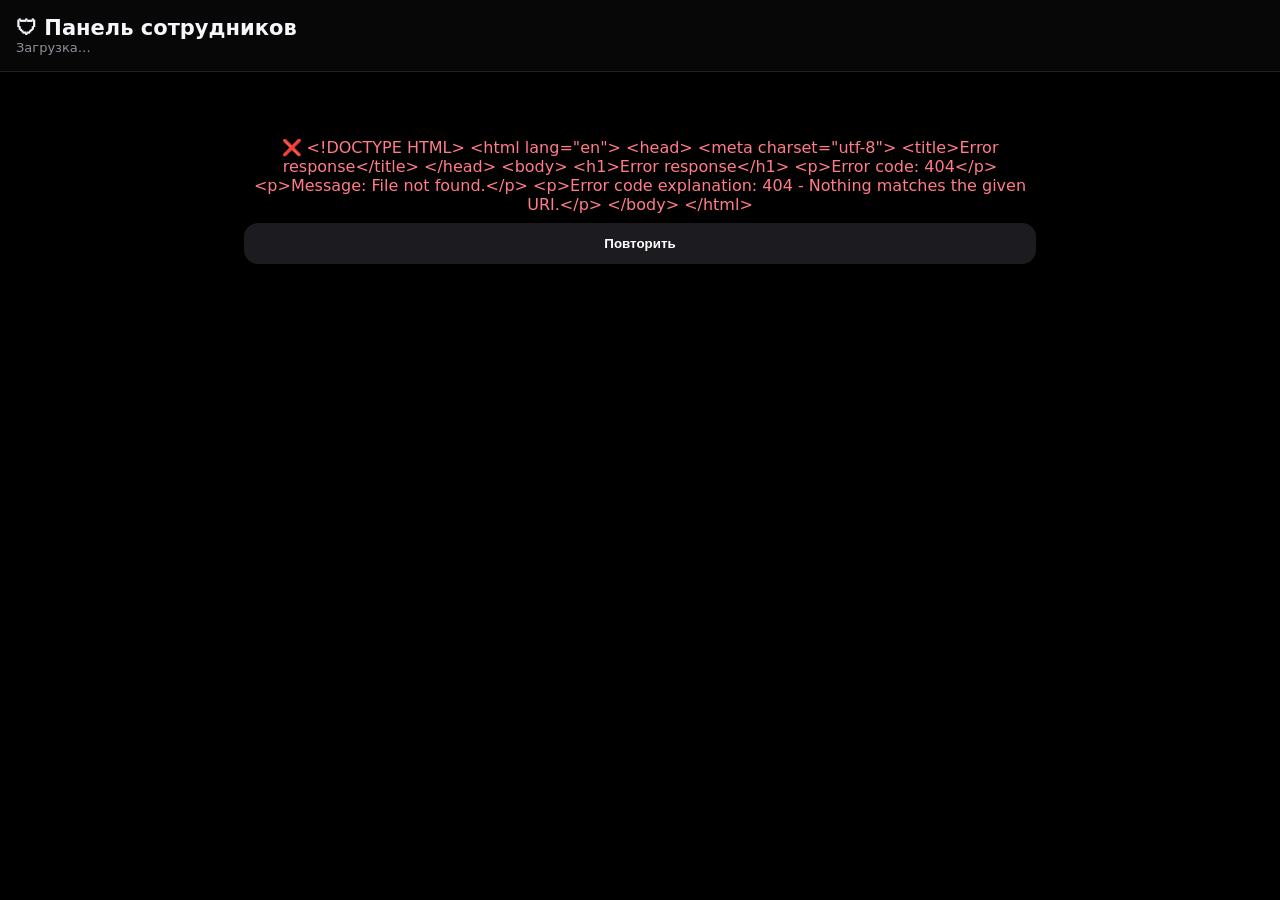
==== backend/index.html @ e63d6a08 "Add files via upload" ====
<!doctype html>
<html lang="ru">
<head>
<meta charset="utf-8"><meta name="viewport" content="width=device-width,initial-scale=1,viewport-fit=cover">
<title>Панель сотрудников — Проблем нет</title>
<script src="https://telegram.org/js/telegram-web-app.js"></script>
<style>
:root{color-scheme:dark}*{box-sizing:border-box}body{margin:0;background:#000;color:#f5f7fa;font-family:Inter,system-ui,-apple-system,sans-serif}header{position:sticky;top:0;background:#080808ee;backdrop-filter:blur(14px);padding:16px;border-bottom:1px solid #202020;z-index:5}.title{font-size:21px;font-weight:800}.muted{color:#8d939b;font-size:13px}.wrap{padding:14px;max-width:900px;margin:auto}.grid{display:grid;grid-template-columns:repeat(2,minmax(0,1fr));gap:10px}.card,.story{background:#0e0e10;border:1px solid #242428;border-radius:18px;padding:14px;box-shadow:0 8px 30px #0008}.metric{font-size:28px;font-weight:800}.btn{width:100%;border:0;border-radius:14px;padding:13px 14px;background:#1b1b20;color:#fff;font-weight:700;margin-top:9px}.btn.primary{background:#2b6cff}.btn.danger{background:#7f2630}.story{margin-top:12px}.story h3{margin:0 0 8px}.text{white-space:pre-wrap;line-height:1.45;color:#ddd}.row{display:flex;gap:8px}.row>*{flex:1}.status{display:inline-block;padding:5px 9px;border-radius:999px;background:#1d2634;color:#a9c8ff;font-size:12px}.hidden{display:none}.error{color:#ff7c88;margin-top:12px}.chart{height:180px;display:flex;align-items:end;gap:4px}.bar{flex:1;background:#2b6cff;border-radius:6px 6px 0 0;min-height:3px}.nav{display:flex;gap:8px;overflow:auto;padding:10px 0}.nav .btn{white-space:nowrap;width:auto;margin:0}.loader{padding:40px;text-align:center;color:#9da3ab}
</style></head>
<body>
<header><div class="title">🛡 Панель сотрудников</div><div id="me" class="muted">Загрузка…</div></header>
<div class="wrap"><div id="app" class="loader">Подключение к серверу…</div></div>
<script>
const tg=window.Telegram?.WebApp; tg?.ready(); tg?.expand();
const initData=tg?.initData||'';
const headers={'X-Telegram-Init-Data':initData};
async function api(path,opt={}){const r=await fetch(path,{...opt,headers:{...headers,...(opt.headers||{}), 'Content-Type':'application/json'}}); const text=await r.text(); let data; try{data=JSON.parse(text)}catch{throw new Error(text||('HTTP '+r.status))}; if(!r.ok) throw new Error(data.error||data.details||('HTTP '+r.status)); return data}
function esc(s){return String(s??'').replace(/[&<>"']/g,m=>({'&':'&amp;','<':'&lt;','>':'&gt;','"':'&quot;',"'":'&#039;'}[m]))}
async function load(){try{const d=await api('/admin/api/dashboard'); document.getElementById('me').textContent=`ID ${d.me.id} • роль: ${d.me.role} • Europe/Moscow`; render(d)}catch(e){document.getElementById('app').innerHTML=`<div class="error">❌ ${esc(e.message)}</div><button class="btn" onclick="location.reload()">Повторить</button>`}}
function render(d){const s=d.stats||{}; document.getElementById('app').innerHTML=`<div class="grid"><div class="card"><div class="muted">Истории</div><div class="metric">${s.total??0}</div></div><div class="card"><div class="muted">Опубликовано</div><div class="metric">${s.published??0}</div></div><div class="card"><div class="muted">Модерация</div><div class="metric">${s.waiting??0}</div></div><div class="card"><div class="muted">Пользователи</div><div class="metric">${s.users??0}</div></div></div><div class="nav"><button class="btn primary" onclick="stories()">📥 Модерация</button><button class="btn" onclick="analytics()">📊 Аналитика</button><button class="btn" onclick="monitoring()">🖥 Мониторинг</button><button class="btn" onclick="employees()">👥 Сотрудники</button><button class="btn" onclick="leaderboard()">🏆 KPI</button><button class="btn" onclick="training()">🎓 Обучение</button></div><div id="section"></div>`; stories()}
async function stories(){const box=document.getElementById('section');box.innerHTML='<div class="loader">Загрузка историй…</div>';try{const d=await api('/admin/api/stories');box.innerHTML=(d.stories||[]).map(x=>`<div class="story"><div class="row"><h3>История #${x.id}</h3><span class="status">${esc(x.status)}</span></div><div class="text">${esc(x.text)}</div><div class="row"><button class="btn primary" onclick="action(${x.id},'publish')">Опубликовать</button><button class="btn danger" onclick="action(${x.id},'reject')">Отклонить</button></div><button class="btn" onclick="openStory(${x.id})">Открыть</button></div>`).join('')||'<div class="card">🟢 Историй нет.</div>'}catch(e){box.innerHTML=`<div class="error">❌ ${esc(e.message)}</div>`}}
async function openStory(id){try{const d=await api('/admin/api/story/'+id); const x=d.story||d; document.getElementById('section').innerHTML=`<div class="story"><h3>История #${x.id}</h3><div class="text">${esc(x.text)}</div><hr><div class="text">${esc(x.post_text||'')}</div><button class="btn primary" onclick="action(${x.id},'publish')">Опубликовать</button><button class="btn danger" onclick="action(${x.id},'reject')">Отклонить</button><button class="btn" onclick="stories()">Назад</button></div>`}catch(e){alert(e.message)}}
async function action(id,act){try{await api(`/admin/api/story/${id}/${act}`,{method:'POST',body:JSON.stringify({})}); tg?.HapticFeedback?.notificationOccurred('success'); stories()}catch(e){alert(e.message)}}
async function analytics(){const box=document.getElementById('section');try{const d=await api('/admin/api/analytics');box.innerHTML=`<div class="card"><h3>📊 Аналитика</h3><pre class="text">${esc(JSON.stringify(d,null,2))}</pre></div>`}catch(e){box.innerHTML=`<div class="error">❌ ${esc(e.message)}</div>`}}
async function monitoring(){const box=document.getElementById('section');try{const d=await api('/admin/api/monitoring');box.innerHTML=`<div class="card"><h3>🖥 Системный мониторинг</h3><pre class="text">${esc(JSON.stringify(d,null,2))}</pre></div>`}catch(e){box.innerHTML=`<div class="error">❌ ${esc(e.message)}</div>`}}
async function training(){const box=document.getElementById('section');try{const d=await api('/admin/api/training');box.innerHTML=`<div class="card"><h3>🎓 Обучение сотрудников</h3><pre class="text">${esc(JSON.stringify(d,null,2))}</pre></div>`}catch(e){box.innerHTML=`<div class="error">❌ ${esc(e.message)}</div>`}}

async function employees(){const box=document.getElementById('section');try{const d=await api('/admin/api/employees');box.innerHTML='<div class="card"><h3>👥 Сотрудники</h3>'+(d.items||[]).map(x=>`<div class="story"><b>${esc(x.full_name||('ID '+x.admin_id))}</b><div class="muted">${esc(x.position||'')} • ${esc(x.status||'')} • роль: ${esc(x.role||'')}</div><button class="btn" onclick="employee(${x.admin_id})">Профиль</button></div>`).join('')+'</div>'}catch(e){box.innerHTML=`<div class="error">❌ ${esc(e.message)}</div>`}}
async function employee(id){const box=document.getElementById('section');try{const d=await api('/admin/api/employee/'+id),x=d.employee||{};box.innerHTML=`<div class="card"><h3>👤 ${esc(x.full_name||('ID '+id))}</h3><div class="muted">${esc(x.position||'')} • ${esc(x.status||'')} • ${esc(x.role||'')}</div><h4>Разрешения</h4>${(d.permissions||[]).map(p=>`<div>${esc(p.permission)} — ${p.enabled?'✅':'❌'}</div>`).join('')}<h4>Роли</h4>${(d.role_history||[]).map(r=>`<div class="muted">${esc(r.old_role||'-')} → ${esc(r.new_role)} • ${esc(r.created_at)}</div>`).join('')}<h4>Повышения</h4>${(d.promotion_history||[]).map(r=>`<div class="muted">${esc(r.old_status||'-')} → ${esc(r.new_status)} • ${esc(r.created_at)}</div>`).join('')}<h4>Нарушения</h4>${(d.violations||[]).map(r=>`<div class="muted">${esc(r.severity)}: ${esc(r.reason)}</div>`).join('')}<button class="btn" onclick="employees()">Назад</button></div>`}catch(e){box.innerHTML=`<div class="error">❌ ${esc(e.message)}</div>`}}
async function leaderboard(){const box=document.getElementById('section');try{const d=await api('/admin/api/leaderboard?days=30');box.innerHTML='<div class="card"><h3>🏆 KPI</h3>'+(d.items||[]).map(x=>`<div class="story"><b>ID ${x.admin_id}</b><div class="metric">${x.score}</div><div class="muted">Модераций: ${x.moderated||0} • публикаций: ${x.published||0} • ошибок: ${x.errors||0}</div></div>`).join('')+'</div>'}catch(e){box.innerHTML=`<div class="error">❌ ${esc(e.message)}</div>`}}

load();
</script></body></html>
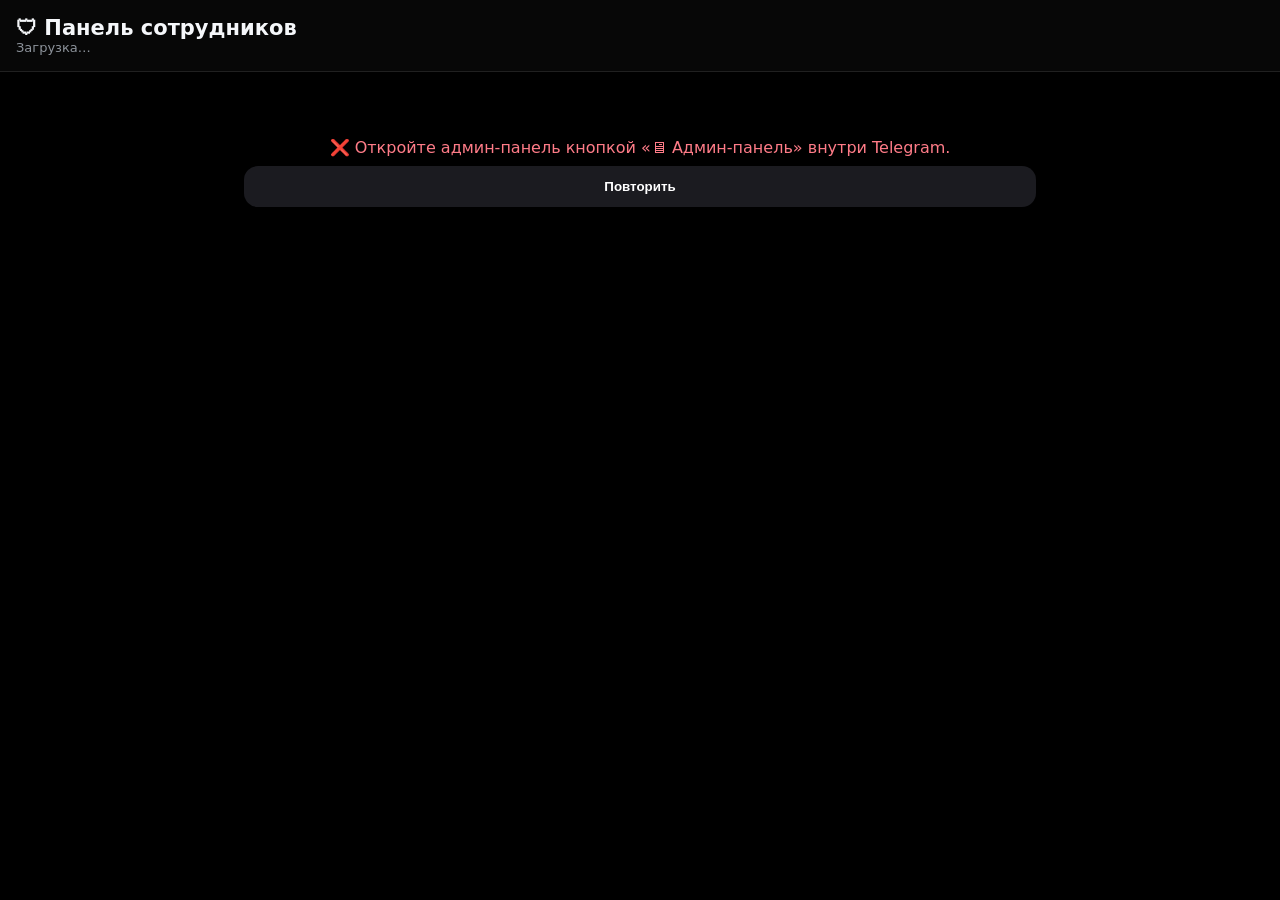
==== commit 1943417b: "Add files via upload" ====
--- a/backend/index.html
+++ b/backend/index.html
@@ -12,15 +12,48 @@
 <div class="wrap"><div id="app" class="loader">Подключение к серверу…</div></div>
 <script>
 const tg=window.Telegram?.WebApp; tg?.ready(); tg?.expand();
-const initData=tg?.initData||'';
-const headers={'X-Telegram-Init-Data':initData};
-async function api(path,opt={}){const r=await fetch(path,{...opt,headers:{...headers,...(opt.headers||{}), 'Content-Type':'application/json'}}); const text=await r.text(); let data; try{data=JSON.parse(text)}catch{throw new Error(text||('HTTP '+r.status))}; if(!r.ok) throw new Error(data.error||data.details||('HTTP '+r.status)); return data}
+function initHeaders(){return {'X-Telegram-Init-Data':window.Telegram?.WebApp?.initData||''};}
+function noTelegram(){return !window.Telegram?.WebApp || !window.Telegram.WebApp.initData;}
+async function api(path,opt={}){const controller=new AbortController();const timer=setTimeout(()=>controller.abort(),12000);let r;try{r=await fetch(path,{...opt,signal:controller.signal,headers:{...initHeaders(),...(opt.headers||{}), 'Content-Type':'application/json'}})}catch(e){throw new Error(e.name==='AbortError'?'Сервер не ответил за 12 секунд.':'Сеть: '+e.message)}finally{clearTimeout(timer)} const text=await r.text(); let data; try{data=JSON.parse(text)}catch{throw new Error(text||('HTTP '+r.status))}; if(!r.ok) throw new Error(data.error||data.details||text||('HTTP '+r.status)); return data}
 function esc(s){return String(s??'').replace(/[&<>"']/g,m=>({'&':'&amp;','<':'&lt;','>':'&gt;','"':'&quot;',"'":'&#039;'}[m]))}
-async function load(){try{const d=await api('/admin/api/dashboard'); document.getElementById('me').textContent=`ID ${d.me.id} • роль: ${d.me.role} • Europe/Moscow`; render(d)}catch(e){document.getElementById('app').innerHTML=`<div class="error">❌ ${esc(e.message)}</div><button class="btn" onclick="location.reload()">Повторить</button>`}}
-function render(d){const s=d.stats||{}; document.getElementById('app').innerHTML=`<div class="grid"><div class="card"><div class="muted">Истории</div><div class="metric">${s.total??0}</div></div><div class="card"><div class="muted">Опубликовано</div><div class="metric">${s.published??0}</div></div><div class="card"><div class="muted">Модерация</div><div class="metric">${s.waiting??0}</div></div><div class="card"><div class="muted">Пользователи</div><div class="metric">${s.users??0}</div></div></div><div class="nav"><button class="btn primary" onclick="stories()">📥 Модерация</button><button class="btn" onclick="analytics()">📊 Аналитика</button><button class="btn" onclick="monitoring()">🖥 Мониторинг</button><button class="btn" onclick="employees()">👥 Сотрудники</button><button class="btn" onclick="leaderboard()">🏆 KPI</button><button class="btn" onclick="training()">🎓 Обучение</button></div><div id="section"></div>`; stories()}
-async function stories(){const box=document.getElementById('section');box.innerHTML='<div class="loader">Загрузка историй…</div>';try{const d=await api('/admin/api/stories');box.innerHTML=(d.stories||[]).map(x=>`<div class="story"><div class="row"><h3>История #${x.id}</h3><span class="status">${esc(x.status)}</span></div><div class="text">${esc(x.text)}</div><div class="row"><button class="btn primary" onclick="action(${x.id},'publish')">Опубликовать</button><button class="btn danger" onclick="action(${x.id},'reject')">Отклонить</button></div><button class="btn" onclick="openStory(${x.id})">Открыть</button></div>`).join('')||'<div class="card">🟢 Историй нет.</div>'}catch(e){box.innerHTML=`<div class="error">❌ ${esc(e.message)}</div>`}}
-async function openStory(id){try{const d=await api('/admin/api/story/'+id); const x=d.story||d; document.getElementById('section').innerHTML=`<div class="story"><h3>История #${x.id}</h3><div class="text">${esc(x.text)}</div><hr><div class="text">${esc(x.post_text||'')}</div><button class="btn primary" onclick="action(${x.id},'publish')">Опубликовать</button><button class="btn danger" onclick="action(${x.id},'reject')">Отклонить</button><button class="btn" onclick="stories()">Назад</button></div>`}catch(e){alert(e.message)}}
+async function safety(){const box=document.getElementById('section');try{const d=await api('/admin/api/monitoring');const ev=(d.errors||[]).filter(x=>String(x.service||'').includes('ai'));box.innerHTML=`<div class="card"><h3>🛡 AI Safety Pipeline</h3><div class="muted">Ошибки AI и safety telemetry</div>${ev.map(x=>`<div class="story"><b>${esc(x.service)}</b><div>${esc(x.message)}</div><div class="muted">${esc(x.created_at)}</div></div>`).join('')||'<div class="muted">AI safety ошибок нет.</div>'}</div>`}catch(e){box.innerHTML=`<div class="error">❌ ${esc(e.message)}</div>`}}
+function founder(){window.location.href='/founder'}
+async function load(){try{if(noTelegram())throw new Error('Откройте админ-панель кнопкой «🖥 Админ-панель» внутри Telegram.');const d=await api('/admin/api/dashboard'); document.getElementById('me').textContent=`ID ${d.me.id} • роль: ${d.me.role} • Europe/Moscow`; render(d)}catch(e){document.getElementById('app').innerHTML=`<div class="error">❌ ${esc(e.message)}</div><button class="btn" onclick="load()">Повторить</button>`}}
+function render(d){const s=d.stats||{}; document.getElementById('app').innerHTML=`<div class="grid"><div class="card"><div class="muted">Истории</div><div class="metric">${s.total??0}</div></div><div class="card"><div class="muted">Опубликовано</div><div class="metric">${s.published??0}</div></div><div class="card"><div class="muted">Модерация</div><div class="metric">${s.waiting??0}</div></div><div class="card"><div class="muted">Пользователи</div><div class="metric">${s.users??0}</div></div></div><div class="nav"><button class="btn primary" onclick="stories()">📥 Модерация</button><button class="btn" onclick="analytics()">📊 Аналитика</button><button class="btn" onclick="monitoring()">🖥 Мониторинг</button><button class="btn" onclick="employees()">👥 Сотрудники</button><button class="btn" onclick="leaderboard()">🏆 KPI</button><button class="btn" onclick="training()">🎓 Обучение</button><button class="btn" onclick="safety()">🛡 AI Safety</button><button class="btn" onclick="founder()">👑 Founder</button></div><div id="section"></div>`; stories()}
+async function stories(){const box=document.getElementById('section');box.innerHTML='<div class="loader">Загрузка историй…</div>';try{const d=await api('/admin/api/stories');box.innerHTML=(d.items||[]).map(x=>`<div class="story"><div class="row"><h3>История #${x.id}</h3><span class="status">${esc(x.status)}</span></div><div class="text">${esc(x.text)}</div><div class="row"><button class="btn primary" onclick="action(${x.id},'publish')">Опубликовать</button><button class="btn danger" onclick="action(${x.id},'reject')">Отклонить</button></div><div class="row"><button class="btn" onclick="openStory(${x.id})">Открыть</button><button class="btn" onclick="runAI(${x.id})">🤖 ИИ</button></div></div>`).join('')||'<div class="card">🟢 Историй нет.</div>'}catch(e){box.innerHTML=`<div class="error">❌ ${esc(e.message)}</div>`}}
+async function openStory(id){
+ try{
+  const d=await api('/admin/api/story/'+id);
+  const x=d.story||d;
+  document.getElementById('section').innerHTML=`
+   <div class="story">
+    <h3>История #${x.id}</h3>
+    <div class="muted">Статус: ${esc(x.status||'')}</div>
+    <label class="muted">Исходный текст</label>
+    <textarea id="storyText" style="width:100%;min-height:140px;background:#090909;color:#fff;border:1px solid #333;border-radius:12px;padding:10px;margin-top:6px">${esc(x.text||'')}</textarea>
+    <label class="muted">Готовый пост</label>
+    <textarea id="postText" style="width:100%;min-height:180px;background:#090909;color:#fff;border:1px solid #333;border-radius:12px;padding:10px;margin-top:6px">${esc(x.post_text||'')}</textarea>
+    <button class="btn primary" onclick="saveStory(${x.id})">💾 Сохранить</button>
+    <button class="btn" onclick="runAI(${x.id})">🤖 Повторить ИИ-анализ</button>
+    <button class="btn primary" onclick="action(${x.id},'publish')">✅ Опубликовать</button>
+    <button class="btn danger" onclick="action(${x.id},'reject')">❌ Отклонить</button>
+    <button class="btn" onclick="stories()">⬅️ Назад</button>
+   </div>`;
+ }catch(e){document.getElementById('section').innerHTML=`<div class="error">❌ ${esc(e.message)}</div><button class="btn" onclick="stories()">Назад</button>`}
+}
+async function saveStory(id){
+ try{
+  const text=document.getElementById('storyText').value;
+  const post_text=document.getElementById('postText').value;
+  await api('/admin/api/story/'+id,{method:'PUT',body:JSON.stringify({text,post_text})});
+  tg?.HapticFeedback?.notificationOccurred('success');
+  await openStory(id);
+ }catch(e){alert(e.message)}
+}
 async function action(id,act){try{await api(`/admin/api/story/${id}/${act}`,{method:'POST',body:JSON.stringify({})}); tg?.HapticFeedback?.notificationOccurred('success'); stories()}catch(e){alert(e.message)}}
+async function runAI(id){try{document.getElementById('section').innerHTML='<div class="loader">🤖 ИИ обрабатывает историю…</div>';await api(`/admin/api/story/${id}/ai`,{method:'POST',body:JSON.stringify({})});tg?.HapticFeedback?.notificationOccurred('success');await openStory(id)}catch(e){document.getElementById('section').innerHTML=`<div class="error">❌ ${esc(e.message)}</div><button class="btn" onclick="openStory(${id})">Назад</button>`}}
+async function publishFromStory(id){return action(id,'publish')}
+async function rejectFromStory(id){return action(id,'reject')}
 async function analytics(){const box=document.getElementById('section');try{const d=await api('/admin/api/analytics');box.innerHTML=`<div class="card"><h3>📊 Аналитика</h3><pre class="text">${esc(JSON.stringify(d,null,2))}</pre></div>`}catch(e){box.innerHTML=`<div class="error">❌ ${esc(e.message)}</div>`}}
 async function monitoring(){const box=document.getElementById('section');try{const d=await api('/admin/api/monitoring');box.innerHTML=`<div class="card"><h3>🖥 Системный мониторинг</h3><pre class="text">${esc(JSON.stringify(d,null,2))}</pre></div>`}catch(e){box.innerHTML=`<div class="error">❌ ${esc(e.message)}</div>`}}
 async function training(){const box=document.getElementById('section');try{const d=await api('/admin/api/training');box.innerHTML=`<div class="card"><h3>🎓 Обучение сотрудников</h3><pre class="text">${esc(JSON.stringify(d,null,2))}</pre></div>`}catch(e){box.innerHTML=`<div class="error">❌ ${esc(e.message)}</div>`}}
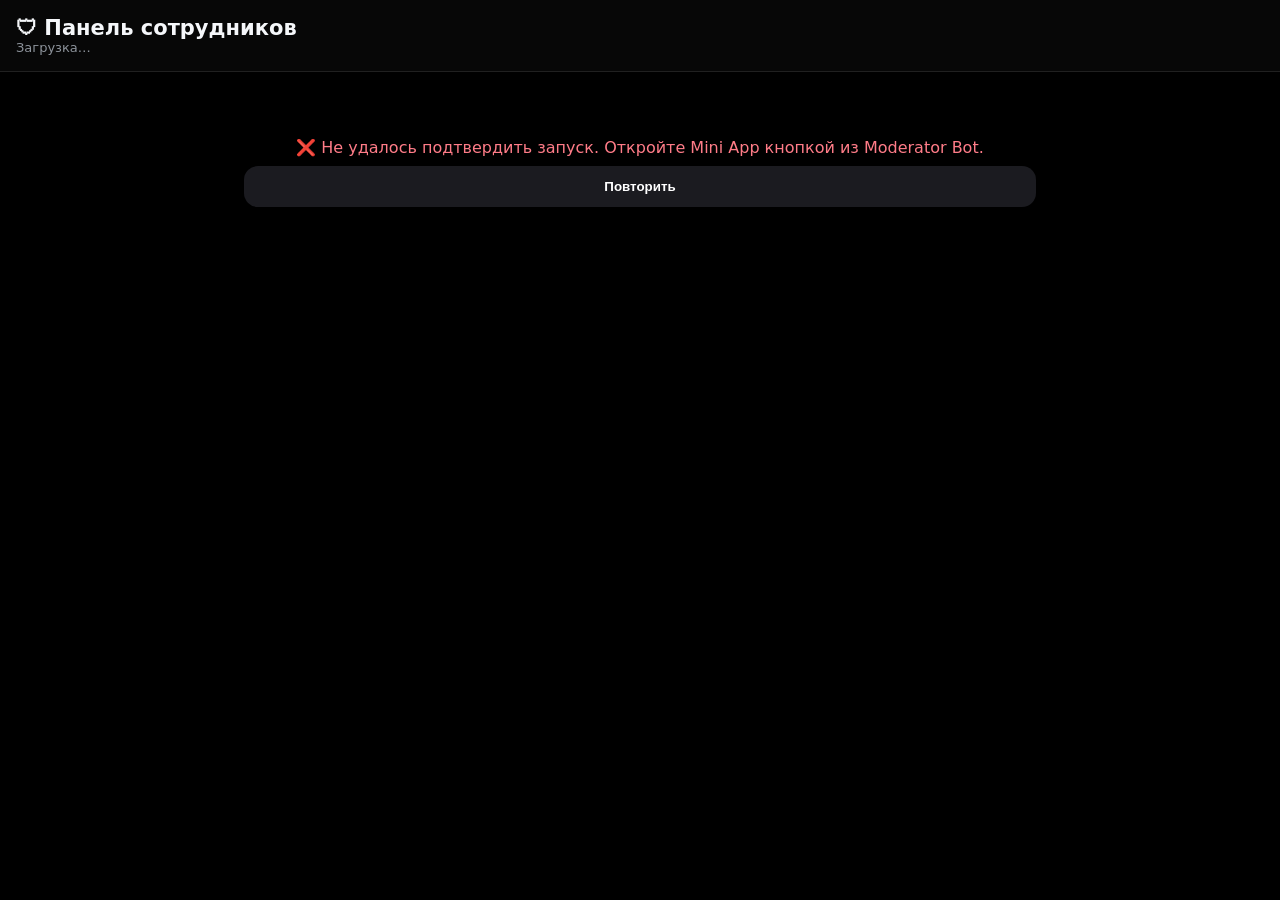
==== commit d8a749fd: "Add files via upload" ====
--- a/backend/index.html
+++ b/backend/index.html
@@ -12,13 +12,14 @@
 <div class="wrap"><div id="app" class="loader">Подключение к серверу…</div></div>
 <script>
 const tg=window.Telegram?.WebApp; tg?.ready(); tg?.expand();
-function initHeaders(){return {'X-Telegram-Init-Data':window.Telegram?.WebApp?.initData||''};}
-function noTelegram(){return !window.Telegram?.WebApp || !window.Telegram.WebApp.initData;}
+function launchToken(){return new URLSearchParams(location.search).get('launch')||'';}
+function initHeaders(){const h={'X-Telegram-Init-Data':window.Telegram?.WebApp?.initData||''};const launch=launchToken();if(launch)h['X-ProblemNet-Launch-Token']=launch;return h;}
+function noTelegram(){return !((window.Telegram?.WebApp?.initData)||launchToken());}
 async function api(path,opt={}){const controller=new AbortController();const timer=setTimeout(()=>controller.abort(),12000);let r;try{r=await fetch(path,{...opt,signal:controller.signal,headers:{...initHeaders(),...(opt.headers||{}), 'Content-Type':'application/json'}})}catch(e){throw new Error(e.name==='AbortError'?'Сервер не ответил за 12 секунд.':'Сеть: '+e.message)}finally{clearTimeout(timer)} const text=await r.text(); let data; try{data=JSON.parse(text)}catch{throw new Error(text||('HTTP '+r.status))}; if(!r.ok) throw new Error(data.error||data.details||text||('HTTP '+r.status)); return data}
 function esc(s){return String(s??'').replace(/[&<>"']/g,m=>({'&':'&amp;','<':'&lt;','>':'&gt;','"':'&quot;',"'":'&#039;'}[m]))}
 async function safety(){const box=document.getElementById('section');try{const d=await api('/admin/api/monitoring');const ev=(d.errors||[]).filter(x=>String(x.service||'').includes('ai'));box.innerHTML=`<div class="card"><h3>🛡 AI Safety Pipeline</h3><div class="muted">Ошибки AI и safety telemetry</div>${ev.map(x=>`<div class="story"><b>${esc(x.service)}</b><div>${esc(x.message)}</div><div class="muted">${esc(x.created_at)}</div></div>`).join('')||'<div class="muted">AI safety ошибок нет.</div>'}</div>`}catch(e){box.innerHTML=`<div class="error">❌ ${esc(e.message)}</div>`}}
 function founder(){window.location.href='/founder'}
-async function load(){try{if(noTelegram())throw new Error('Откройте админ-панель кнопкой «🖥 Админ-панель» внутри Telegram.');const d=await api('/admin/api/dashboard'); document.getElementById('me').textContent=`ID ${d.me.id} • роль: ${d.me.role} • Europe/Moscow`; render(d)}catch(e){document.getElementById('app').innerHTML=`<div class="error">❌ ${esc(e.message)}</div><button class="btn" onclick="load()">Повторить</button>`}}
+async function load(){try{if(noTelegram())throw new Error('Не удалось подтвердить запуск. Откройте Mini App кнопкой из Moderator Bot.');const d=await api('/admin/api/dashboard'); document.getElementById('me').textContent=`ID ${d.me.id} • роль: ${d.me.role} • Europe/Moscow`; render(d)}catch(e){document.getElementById('app').innerHTML=`<div class="error">❌ ${esc(e.message)}</div><button class="btn" onclick="load()">Повторить</button>`}}
 function render(d){const s=d.stats||{}; document.getElementById('app').innerHTML=`<div class="grid"><div class="card"><div class="muted">Истории</div><div class="metric">${s.total??0}</div></div><div class="card"><div class="muted">Опубликовано</div><div class="metric">${s.published??0}</div></div><div class="card"><div class="muted">Модерация</div><div class="metric">${s.waiting??0}</div></div><div class="card"><div class="muted">Пользователи</div><div class="metric">${s.users??0}</div></div></div><div class="nav"><button class="btn primary" onclick="stories()">📥 Модерация</button><button class="btn" onclick="analytics()">📊 Аналитика</button><button class="btn" onclick="monitoring()">🖥 Мониторинг</button><button class="btn" onclick="employees()">👥 Сотрудники</button><button class="btn" onclick="leaderboard()">🏆 KPI</button><button class="btn" onclick="training()">🎓 Обучение</button><button class="btn" onclick="safety()">🛡 AI Safety</button><button class="btn" onclick="founder()">👑 Founder</button></div><div id="section"></div>`; stories()}
 async function stories(){const box=document.getElementById('section');box.innerHTML='<div class="loader">Загрузка историй…</div>';try{const d=await api('/admin/api/stories');box.innerHTML=(d.items||[]).map(x=>`<div class="story"><div class="row"><h3>История #${x.id}</h3><span class="status">${esc(x.status)}</span></div><div class="text">${esc(x.text)}</div><div class="row"><button class="btn primary" onclick="action(${x.id},'publish')">Опубликовать</button><button class="btn danger" onclick="action(${x.id},'reject')">Отклонить</button></div><div class="row"><button class="btn" onclick="openStory(${x.id})">Открыть</button><button class="btn" onclick="runAI(${x.id})">🤖 ИИ</button></div></div>`).join('')||'<div class="card">🟢 Историй нет.</div>'}catch(e){box.innerHTML=`<div class="error">❌ ${esc(e.message)}</div>`}}
 async function openStory(id){
@@ -56,10 +57,14 @@
 async function rejectFromStory(id){return action(id,'reject')}
 async function analytics(){const box=document.getElementById('section');try{const d=await api('/admin/api/analytics');box.innerHTML=`<div class="card"><h3>📊 Аналитика</h3><pre class="text">${esc(JSON.stringify(d,null,2))}</pre></div>`}catch(e){box.innerHTML=`<div class="error">❌ ${esc(e.message)}</div>`}}
 async function monitoring(){const box=document.getElementById('section');try{const d=await api('/admin/api/monitoring');box.innerHTML=`<div class="card"><h3>🖥 Системный мониторинг</h3><pre class="text">${esc(JSON.stringify(d,null,2))}</pre></div>`}catch(e){box.innerHTML=`<div class="error">❌ ${esc(e.message)}</div>`}}
-async function training(){const box=document.getElementById('section');try{const d=await api('/admin/api/training');box.innerHTML=`<div class="card"><h3>🎓 Обучение сотрудников</h3><pre class="text">${esc(JSON.stringify(d,null,2))}</pre></div>`}catch(e){box.innerHTML=`<div class="error">❌ ${esc(e.message)}</div>`}}
+async function setRole(id){const role=document.getElementById('role-'+id).value;await api('/admin/api/employee/'+id+'/role',{method:'PUT',body:JSON.stringify({role})});employee(id)}
+async function setStatus(id){const status=document.getElementById('status-'+id).value;await api('/admin/api/employee/'+id+'/status',{method:'PUT',body:JSON.stringify({status})});employee(id)}
+async function training(){const box=document.getElementById('section');try{const d=await api('/admin/api/lms');box.innerHTML=`<div class="card"><h3>🎓 LMS</h3><div>Курсов: ${(d.courses||[]).length} • Назначений: ${(d.assignments||[]).length}</div><div class="muted">Все активные обязательные курсы автоматически назначаются каждому сотруднику, кроме владельца. Незавершённое обучение блокирует рабочие API.</div><h4>Мои обязательные курсы</h4>${(d.my_training?.required||[]).map(x=>`<div class="story"><b>${esc(x.title)}</b><div>${esc(x.status)} — ${x.progress}% • до ${esc(x.due_at)}</div></div>`).join('')||'<div class="muted">Владелец освобождён от обучения.</div>'}<h4>Все назначения</h4>${(d.progress||[]).slice(0,100).map(x=>`<div class="muted">${x.admin_id} — ${esc(x.title)} — ${esc(x.status)} — ${x.progress}%</div>`).join('')}</div>`}catch(e){box.innerHTML=`<div class="error">❌ ${esc(e.message)}</div>`}}
 
-async function employees(){const box=document.getElementById('section');try{const d=await api('/admin/api/employees');box.innerHTML='<div class="card"><h3>👥 Сотрудники</h3>'+(d.items||[]).map(x=>`<div class="story"><b>${esc(x.full_name||('ID '+x.admin_id))}</b><div class="muted">${esc(x.position||'')} • ${esc(x.status||'')} • роль: ${esc(x.role||'')}</div><button class="btn" onclick="employee(${x.admin_id})">Профиль</button></div>`).join('')+'</div>'}catch(e){box.innerHTML=`<div class="error">❌ ${esc(e.message)}</div>`}}
-async function employee(id){const box=document.getElementById('section');try{const d=await api('/admin/api/employee/'+id),x=d.employee||{};box.innerHTML=`<div class="card"><h3>👤 ${esc(x.full_name||('ID '+id))}</h3><div class="muted">${esc(x.position||'')} • ${esc(x.status||'')} • ${esc(x.role||'')}</div><h4>Разрешения</h4>${(d.permissions||[]).map(p=>`<div>${esc(p.permission)} — ${p.enabled?'✅':'❌'}</div>`).join('')}<h4>Роли</h4>${(d.role_history||[]).map(r=>`<div class="muted">${esc(r.old_role||'-')} → ${esc(r.new_role)} • ${esc(r.created_at)}</div>`).join('')}<h4>Повышения</h4>${(d.promotion_history||[]).map(r=>`<div class="muted">${esc(r.old_status||'-')} → ${esc(r.new_status)} • ${esc(r.created_at)}</div>`).join('')}<h4>Нарушения</h4>${(d.violations||[]).map(r=>`<div class="muted">${esc(r.severity)}: ${esc(r.reason)}</div>`).join('')}<button class="btn" onclick="employees()">Назад</button></div>`}catch(e){box.innerHTML=`<div class="error">❌ ${esc(e.message)}</div>`}}
+async function employees(){const box=document.getElementById('section');try{const d=await api('/admin/api/employees');box.innerHTML='<div class="card"><h3>👥 Сотрудники</h3><button class="btn primary" onclick="addEmployee()">➕ Добавить сотрудника</button>'+(d.items||[]).map(x=>`<div class="story"><b>${esc(x.full_name||('ID '+x.admin_id))}</b><div class="muted">${esc(x.position||'')} • ${esc(x.status||'')} • роль: ${esc(x.role||'')}</div><button class="btn" onclick="employee(${x.admin_id})">Профиль</button><button class="btn" onclick="lmsEmployee(${x.admin_id})">🎓 LMS</button></div>`).join('')+'</div>'}catch(e){box.innerHTML=`<div class="error">❌ ${esc(e.message)}</div>`}}
+async function addEmployee(){const id=prompt('Telegram ID сотрудника');if(!id)return;const name=prompt('Имя сотрудника');if(!name)return;const role=prompt('Роль: moderator/support/analyst/editor','moderator')||'moderator';try{await api('/admin/api/employee',{method:'POST',body:JSON.stringify({admin_id:Number(id),full_name:name,role})});employees()}catch(e){alert(e.message)}}
+async function lmsEmployee(id){try{const d=await api('/admin/api/lms/employee/'+id);document.getElementById('section').innerHTML=`<div class="card"><h3>🎓 LMS сотрудника ${id}</h3><div>${d.complete?'✅ Все обязательные курсы завершены':'⏳ Есть незавершённые обязательные курсы'}</div>${(d.required||[]).map(x=>`<div class="card"><b>${esc(x.title)}</b><div>${esc(x.status)} — ${x.progress}%</div><div class="muted">До: ${esc(x.due_at)}</div></div>`).join('')}<button class="btn" onclick="employees()">Назад</button></div>`}catch(e){alert(e.message)}}
+async function employee(id){const box=document.getElementById('section');try{const d=await api('/admin/api/employee/'+id),x=d.employee||{};box.innerHTML=`<div class="card"><h3>👤 ${esc(x.full_name||('ID '+id))}</h3><div class="muted">${esc(x.position||'')} • ${esc(x.status||'')} • ${esc(x.role||'')}</div><h4>Разрешения</h4>${(d.permissions||[]).map(p=>`<div>${esc(p.permission)} — ${p.enabled?'✅':'❌'}</div>`).join('')}<h4>Роли</h4>${(d.role_history||[]).map(r=>`<div class="muted">${esc(r.old_role||'-')} → ${esc(r.new_role)} • ${esc(r.created_at)}</div>`).join('')}<h4>Повышения</h4>${(d.promotion_history||[]).map(r=>`<div class="muted">${esc(r.old_status||'-')} → ${esc(r.new_status)} • ${esc(r.created_at)}</div>`).join('')}<h4>Нарушения</h4>${(d.violations||[]).map(r=>`<div class="muted">${esc(r.severity)}: ${esc(r.reason)}</div>`).join('')}<div class="row"><select id="role-${id}"><option>moderator</option><option>support</option><option>analyst</option><option>editor</option></select><button class="btn" onclick="setRole(${id})">Сменить роль</button></div><div class="row"><select id="status-${id}"><option>trainee</option><option>employee</option><option>senior</option><option>leader</option><option>fired</option></select><button class="btn" onclick="setStatus(${id})">Сменить статус</button></div><button class="btn" onclick="employees()">Назад</button></div>`}catch(e){box.innerHTML=`<div class="error">❌ ${esc(e.message)}</div>`}}
 async function leaderboard(){const box=document.getElementById('section');try{const d=await api('/admin/api/leaderboard?days=30');box.innerHTML='<div class="card"><h3>🏆 KPI</h3>'+(d.items||[]).map(x=>`<div class="story"><b>ID ${x.admin_id}</b><div class="metric">${x.score}</div><div class="muted">Модераций: ${x.moderated||0} • публикаций: ${x.published||0} • ошибок: ${x.errors||0}</div></div>`).join('')+'</div>'}catch(e){box.innerHTML=`<div class="error">❌ ${esc(e.message)}</div>`}}
 
 load();
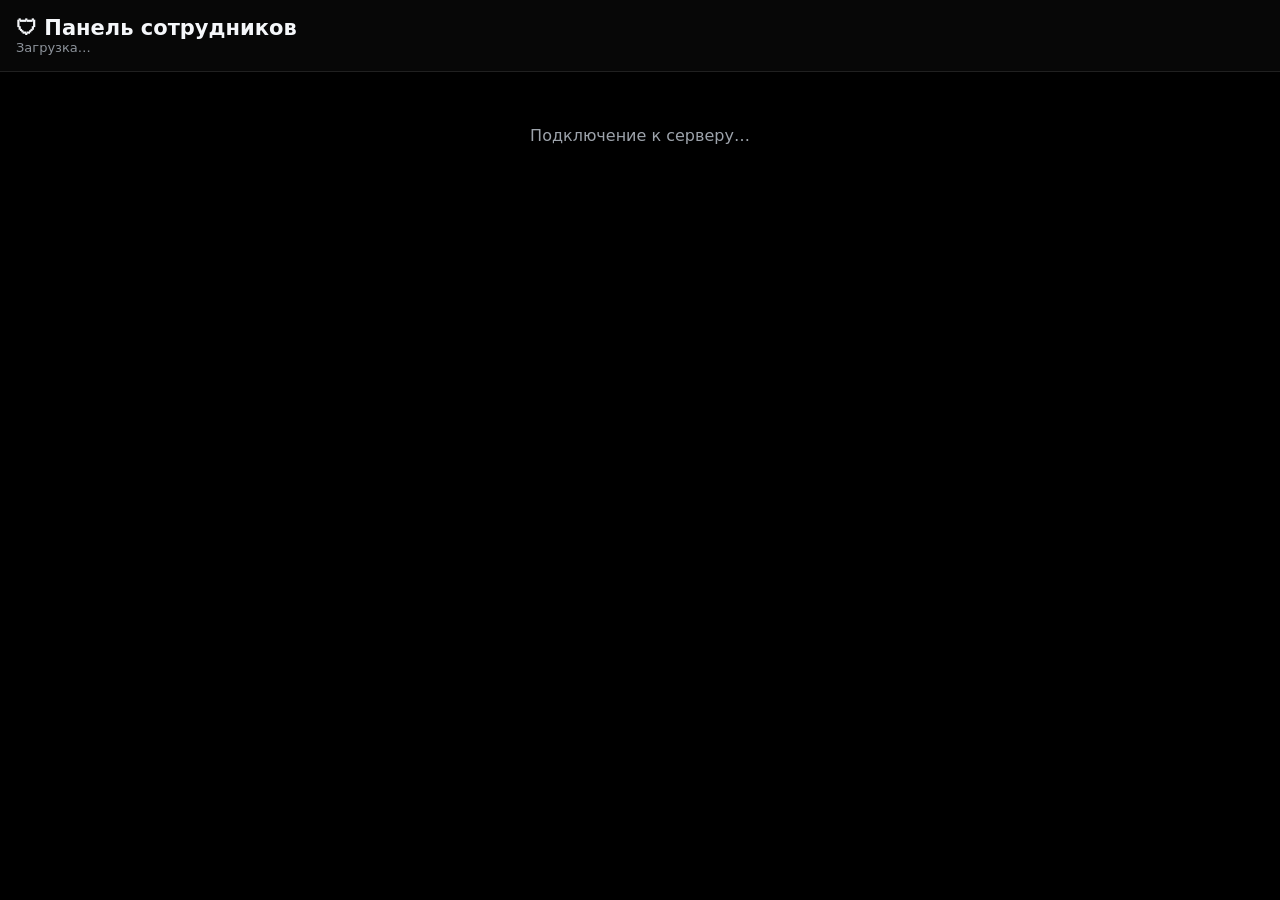
==== commit 7872872d: "Add files via upload" ====
--- a/backend/index.html
+++ b/backend/index.html
@@ -15,11 +15,13 @@
 function launchToken(){return new URLSearchParams(location.search).get('launch')||'';}
 function initHeaders(){const h={'X-Telegram-Init-Data':window.Telegram?.WebApp?.initData||''};const launch=launchToken();if(launch)h['X-ProblemNet-Launch-Token']=launch;return h;}
 function noTelegram(){return !((window.Telegram?.WebApp?.initData)||launchToken());}
+function waitForTelegram(){return new Promise(resolve=>{let n=0;const t=setInterval(()=>{const d=window.Telegram?.WebApp?.initData||'';if(d||launchToken()||n++>30){clearInterval(t);resolve(d||launchToken())}},100);});}
+function err(e){document.getElementById('app').innerHTML=`<div class="error">❌ ${esc(e?.message||e)}</div><button class="btn" onclick="load()">Повторить</button>`}
 async function api(path,opt={}){const controller=new AbortController();const timer=setTimeout(()=>controller.abort(),12000);let r;try{r=await fetch(path,{...opt,signal:controller.signal,headers:{...initHeaders(),...(opt.headers||{}), 'Content-Type':'application/json'}})}catch(e){throw new Error(e.name==='AbortError'?'Сервер не ответил за 12 секунд.':'Сеть: '+e.message)}finally{clearTimeout(timer)} const text=await r.text(); let data; try{data=JSON.parse(text)}catch{throw new Error(text||('HTTP '+r.status))}; if(!r.ok) throw new Error(data.error||data.details||text||('HTTP '+r.status)); return data}
 function esc(s){return String(s??'').replace(/[&<>"']/g,m=>({'&':'&amp;','<':'&lt;','>':'&gt;','"':'&quot;',"'":'&#039;'}[m]))}
 async function safety(){const box=document.getElementById('section');try{const d=await api('/admin/api/monitoring');const ev=(d.errors||[]).filter(x=>String(x.service||'').includes('ai'));box.innerHTML=`<div class="card"><h3>🛡 AI Safety Pipeline</h3><div class="muted">Ошибки AI и safety telemetry</div>${ev.map(x=>`<div class="story"><b>${esc(x.service)}</b><div>${esc(x.message)}</div><div class="muted">${esc(x.created_at)}</div></div>`).join('')||'<div class="muted">AI safety ошибок нет.</div>'}</div>`}catch(e){box.innerHTML=`<div class="error">❌ ${esc(e.message)}</div>`}}
-function founder(){window.location.href='/founder'}
-async function load(){try{if(noTelegram())throw new Error('Не удалось подтвердить запуск. Откройте Mini App кнопкой из Moderator Bot.');const d=await api('/admin/api/dashboard'); document.getElementById('me').textContent=`ID ${d.me.id} • роль: ${d.me.role} • Europe/Moscow`; render(d)}catch(e){document.getElementById('app').innerHTML=`<div class="error">❌ ${esc(e.message)}</div><button class="btn" onclick="load()">Повторить</button>`}}
+function founder(){const t=launchToken();window.location.href='/founder'+(t?'?launch='+encodeURIComponent(t):'')}
+async function load(){try{await waitForTelegram();if(noTelegram())throw new Error('Не удалось подтвердить запуск. Откройте Mini App кнопкой из Moderator Bot.');const d=await api('/admin/api/dashboard'); document.getElementById('me').textContent=`ID ${d.me.id} • роль: ${d.me.role} • Europe/Moscow`; render(d)}catch(e){document.getElementById('app').innerHTML=`<div class="error">❌ ${esc(e.message)}</div><button class="btn" onclick="load()">Повторить</button>`}}
 function render(d){const s=d.stats||{}; document.getElementById('app').innerHTML=`<div class="grid"><div class="card"><div class="muted">Истории</div><div class="metric">${s.total??0}</div></div><div class="card"><div class="muted">Опубликовано</div><div class="metric">${s.published??0}</div></div><div class="card"><div class="muted">Модерация</div><div class="metric">${s.waiting??0}</div></div><div class="card"><div class="muted">Пользователи</div><div class="metric">${s.users??0}</div></div></div><div class="nav"><button class="btn primary" onclick="stories()">📥 Модерация</button><button class="btn" onclick="analytics()">📊 Аналитика</button><button class="btn" onclick="monitoring()">🖥 Мониторинг</button><button class="btn" onclick="employees()">👥 Сотрудники</button><button class="btn" onclick="leaderboard()">🏆 KPI</button><button class="btn" onclick="training()">🎓 Обучение</button><button class="btn" onclick="safety()">🛡 AI Safety</button><button class="btn" onclick="founder()">👑 Founder</button></div><div id="section"></div>`; stories()}
 async function stories(){const box=document.getElementById('section');box.innerHTML='<div class="loader">Загрузка историй…</div>';try{const d=await api('/admin/api/stories');box.innerHTML=(d.items||[]).map(x=>`<div class="story"><div class="row"><h3>История #${x.id}</h3><span class="status">${esc(x.status)}</span></div><div class="text">${esc(x.text)}</div><div class="row"><button class="btn primary" onclick="action(${x.id},'publish')">Опубликовать</button><button class="btn danger" onclick="action(${x.id},'reject')">Отклонить</button></div><div class="row"><button class="btn" onclick="openStory(${x.id})">Открыть</button><button class="btn" onclick="runAI(${x.id})">🤖 ИИ</button></div></div>`).join('')||'<div class="card">🟢 Историй нет.</div>'}catch(e){box.innerHTML=`<div class="error">❌ ${esc(e.message)}</div>`}}
 async function openStory(id){
